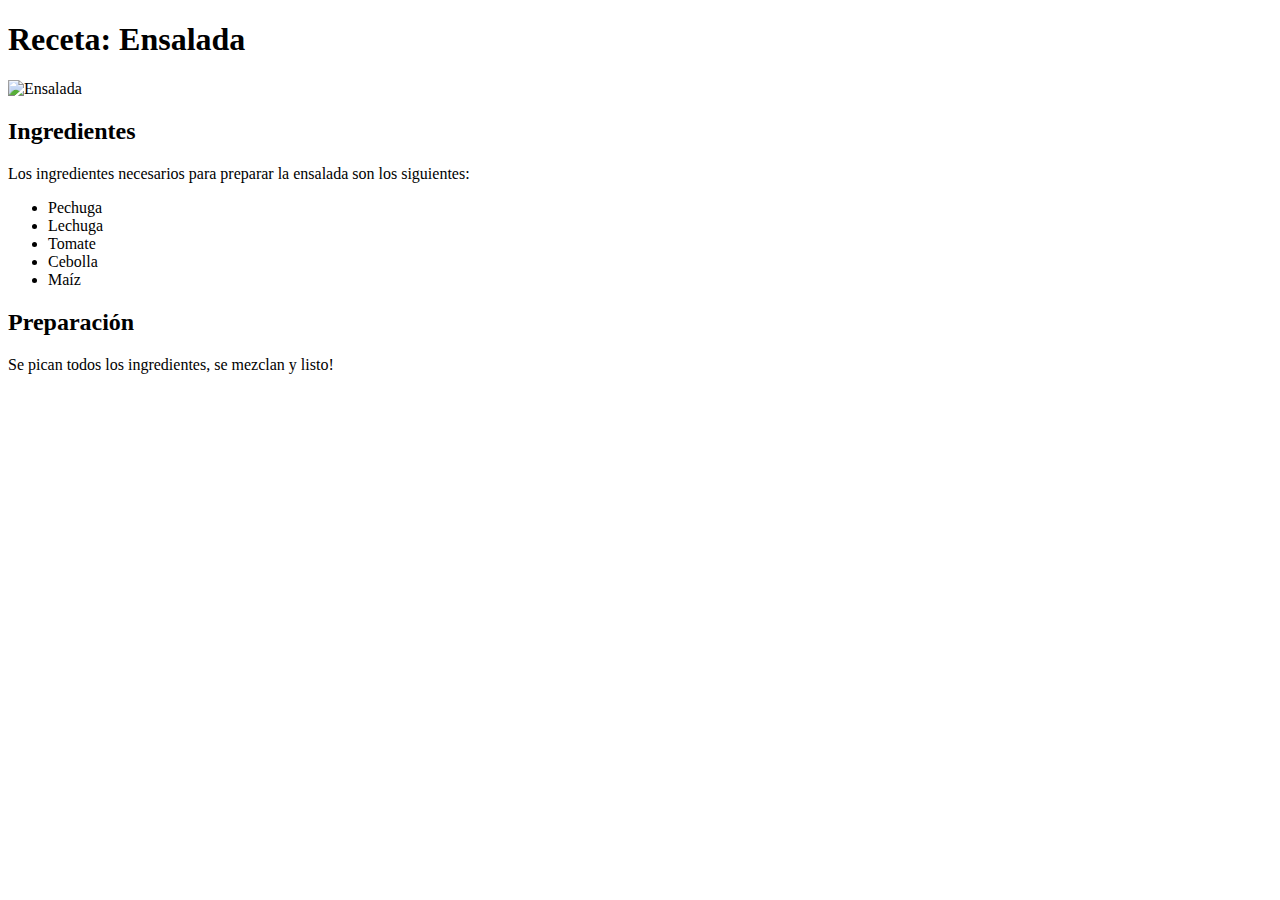
==== ejercicio1-html-y-css/index.html @ 8e59fd31 "Agrega el esqueleto del segundo ejercicio" ====
<!DOCTYPE html>
<html lang="es">
<head>
    <title>Mi Receta</title>
    <meta charset="UTF-8">
    <meta http-equiv="X-UA-Compatible" content="IE=edge">
    <meta name="viewport" content="width=device-width, initial-scale=1.0">
    <!--link rel="stylesheet" href="css/main.css">
    <link rel="stylesheet" href="css/receta.css">
    <link rel="stylesheet" href="https://fonts.googleapis.com/css?family=Kaushan+Script|Playfair+Display+SC|Source+Sans+Pro"--> 
</head>
<body>
    <h1>Receta: Ensalada</h1>
    <img src="https://s3.amazonaws.com/makeitreal/salad.png" alt="Ensalada">
    <h2>Ingredientes</h2>
    <p>Los ingredientes necesarios para preparar la ensalada son los siguientes:</p>
    <ul>
    <li>Pechuga</li>
    <li>Lechuga</li>
    <li>Tomate</li>
    <li>Cebolla</li>
    <li>Maíz</li>
</ul>
<h2>Preparación</h2>
<p>Se pican todos los ingredientes, se mezclan y listo!</p>
</body>
</html>
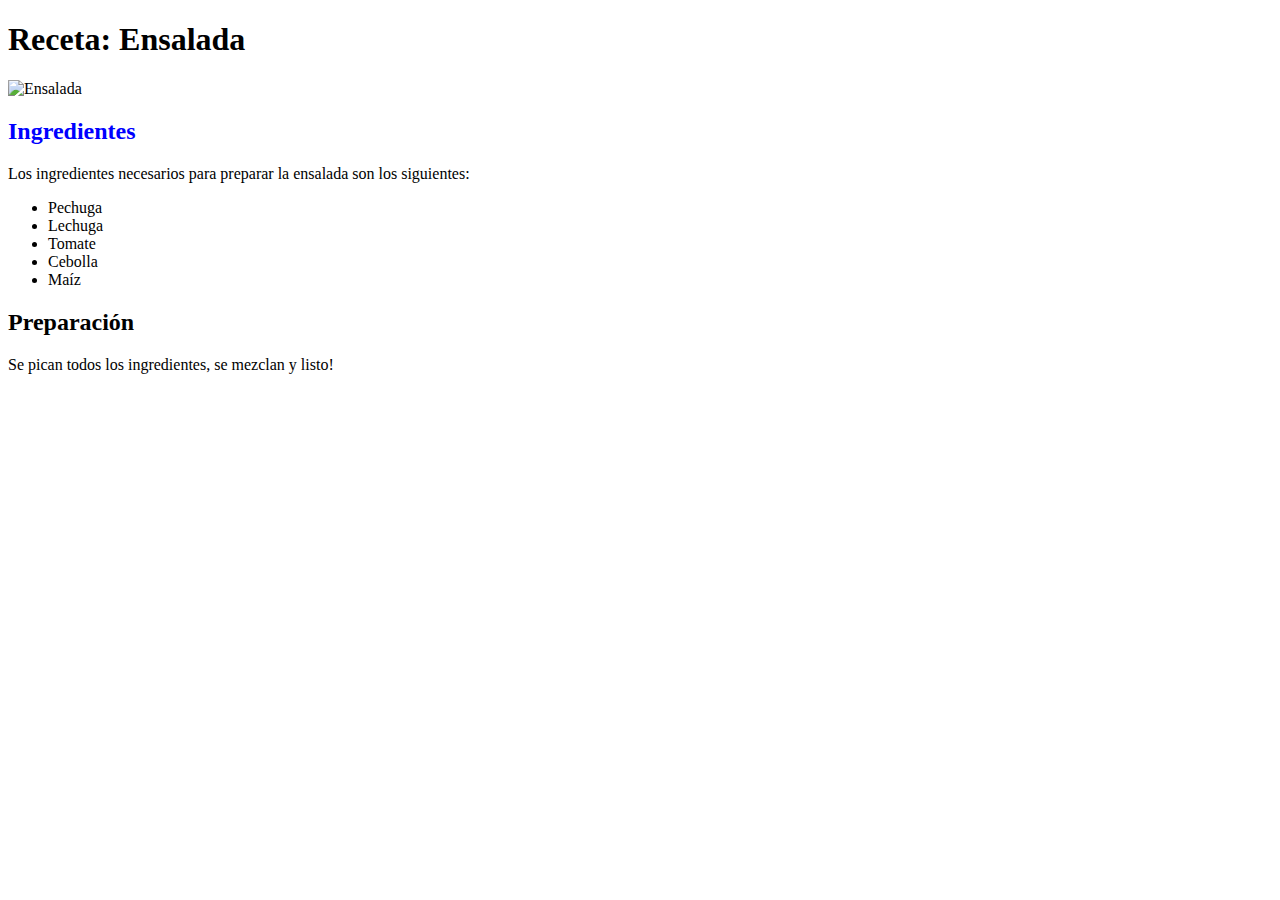
==== commit 6a1fec5d: "Agrega el cuerpo HTML del segundo ejercicio" ====
--- a/ejercicio1-html-y-css/index.html
+++ b/ejercicio1-html-y-css/index.html
@@ -12,7 +12,7 @@
 <body>
     <h1>Receta: Ensalada</h1>
     <img src="https://s3.amazonaws.com/makeitreal/salad.png" alt="Ensalada">
-    <h2>Ingredientes</h2>
+    <h2><b style="color: blue;">Ingredientes</b></h2>
     <p>Los ingredientes necesarios para preparar la ensalada son los siguientes:</p>
     <ul>
     <li>Pechuga</li>
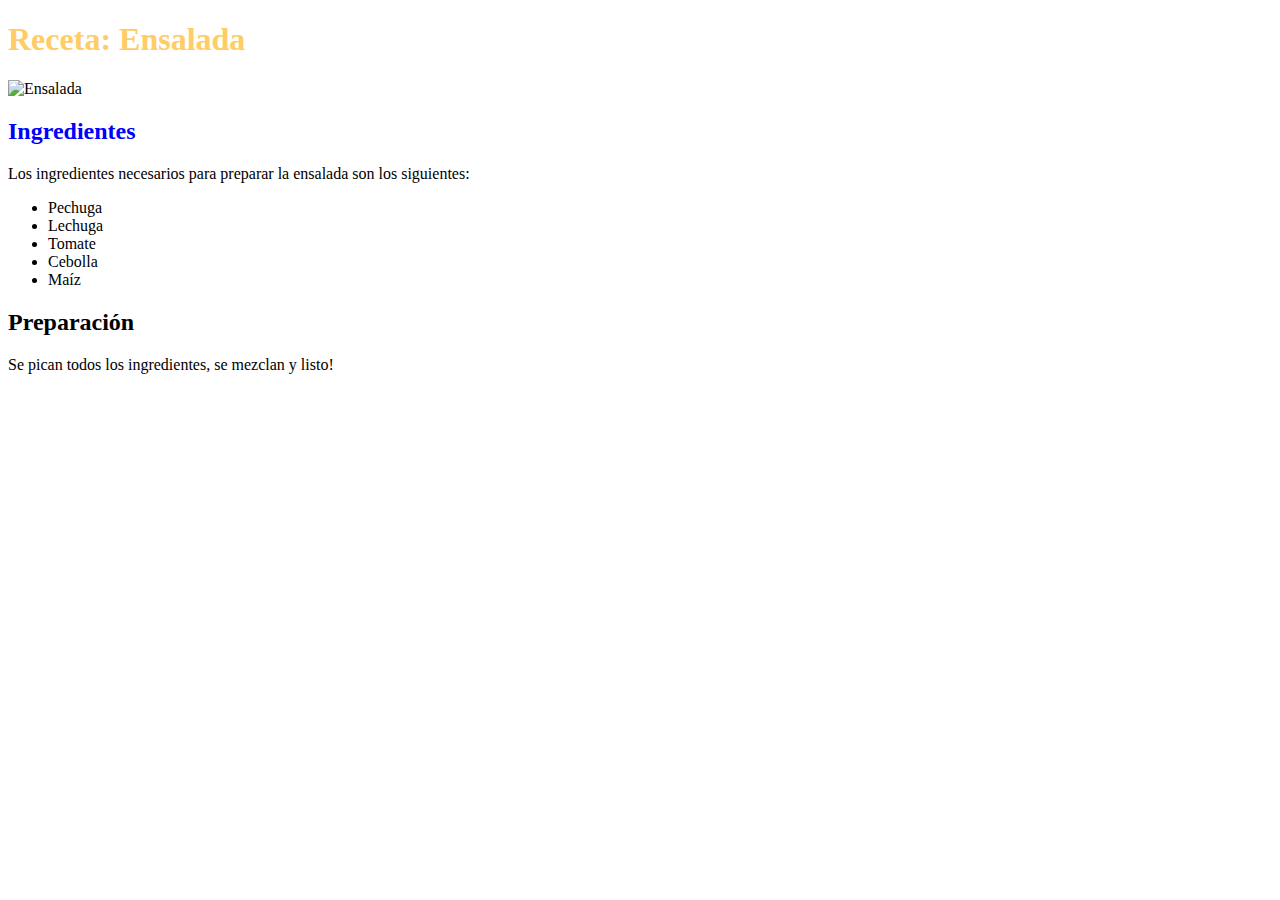
==== commit 2bd5d07f: "Agrega estilos al segundo ejercicio" ====
--- a/ejercicio1-html-y-css/index.html
+++ b/ejercicio1-html-y-css/index.html
@@ -5,9 +5,7 @@
     <meta charset="UTF-8">
     <meta http-equiv="X-UA-Compatible" content="IE=edge">
     <meta name="viewport" content="width=device-width, initial-scale=1.0">
-    <!--link rel="stylesheet" href="css/main.css">
-    <link rel="stylesheet" href="css/receta.css">
-    <link rel="stylesheet" href="https://fonts.googleapis.com/css?family=Kaushan+Script|Playfair+Display+SC|Source+Sans+Pro"--> 
+    <link rel="stylesheet" href="estilos.css">
 </head>
 <body>
     <h1>Receta: Ensalada</h1>
--- a/ejercicio1-html-y-css/estilos.css
+++ b/ejercicio1-html-y-css/estilos.css
@@ -0,0 +1,4 @@
+h1 {
+    color: #ffcc66;
+    font-size: 2rem;
+}
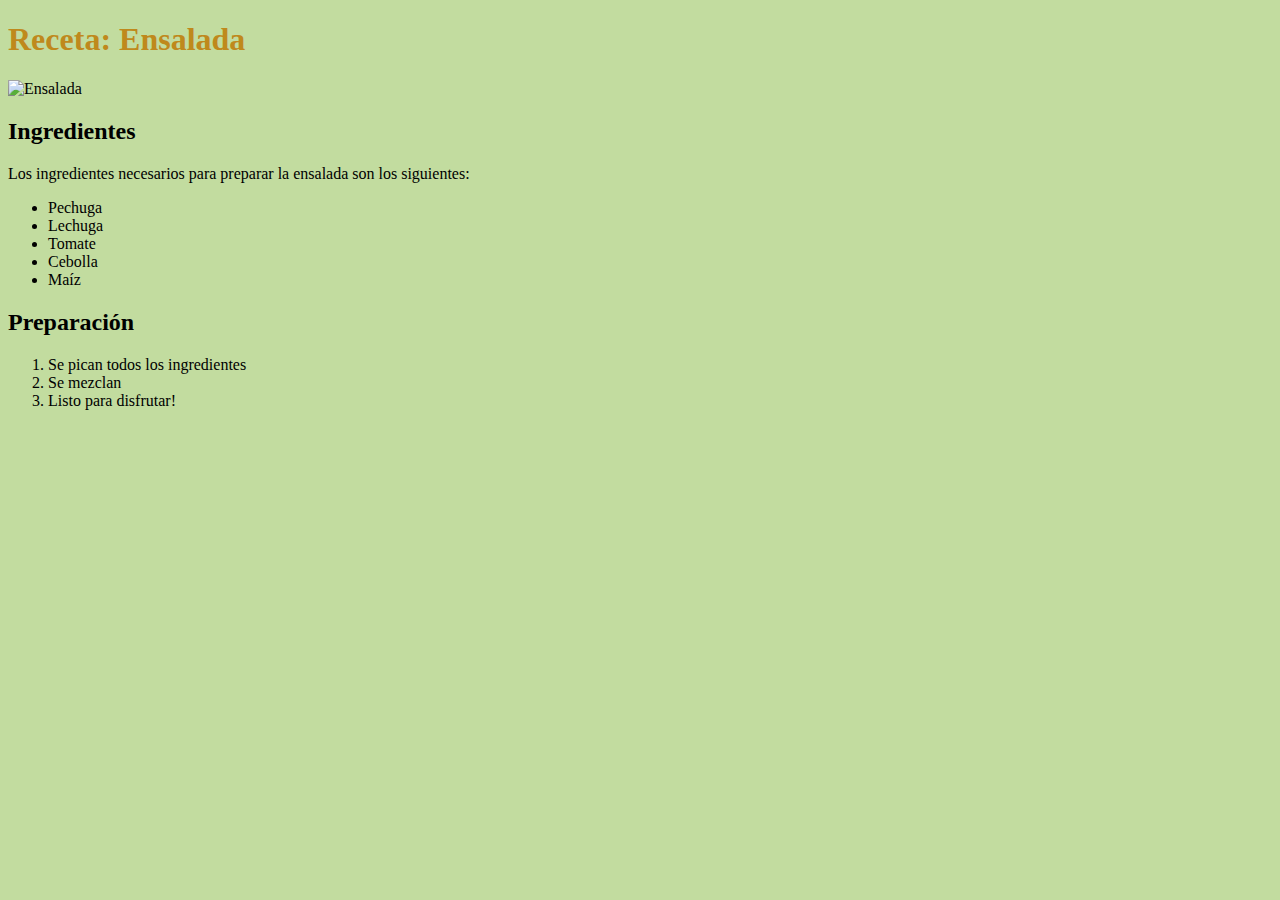
==== commit 3c03f235: "Agrega otros estilos al segundo ejercicio" ====
--- a/ejercicio1-html-y-css/index.html
+++ b/ejercicio1-html-y-css/index.html
@@ -10,7 +10,7 @@
 <body>
     <h1>Receta: Ensalada</h1>
     <img src="https://s3.amazonaws.com/makeitreal/salad.png" alt="Ensalada">
-    <h2><b style="color: blue;">Ingredientes</b></h2>
+    <h2><b>Ingredientes</b></h2>
     <p>Los ingredientes necesarios para preparar la ensalada son los siguientes:</p>
     <ul>
     <li>Pechuga</li>
@@ -20,6 +20,10 @@
     <li>Maíz</li>
 </ul>
 <h2>Preparación</h2>
-<p>Se pican todos los ingredientes, se mezclan y listo!</p>
+<ol>
+    <li>Se pican todos los ingredientes
+    <li>Se mezclan </li>  
+    <li>Listo para disfrutar!</li> 
+</ol>
 </body>
 </html>--- a/ejercicio1-html-y-css/estilos.css
+++ b/ejercicio1-html-y-css/estilos.css
@@ -1,4 +1,8 @@
 h1 {
-    color: #ffcc66;
+    color: #bf891c;
     font-size: 2rem;
 }
+
+body {
+    background-color:#c2dc9f;
+}
